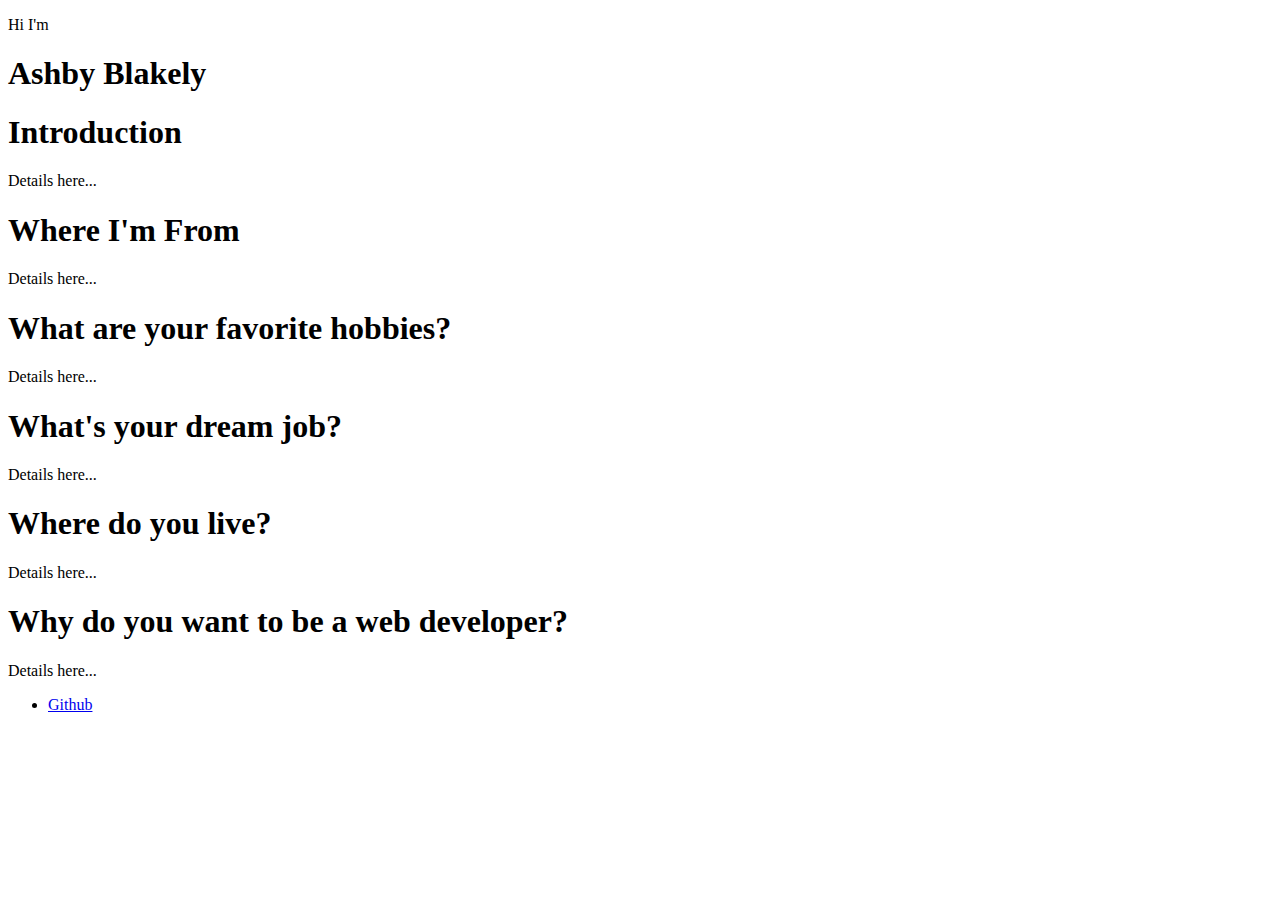
==== index.html @ 71143a4e "updating our h1 tag with our name" ====
<!doctype html>

<html lang="en">

<head>
    <meta charset="utf-8">

    <title>About Me</title>
    <link rel="stylesheet" href="css/style.css">

</head>

<body>
    <header class='masthead'>
        <p class='masthead-intro'>Hi I'm</p>
        <h1 class='masthead-heading'>Ashby Blakely</h1>
    </header>
    <section class="details">
      <h1>Introduction</h1>
      <p>Details here...</p>
      <h1>Where I'm From</h1>
      <p>Details here...</p>
      <h1>What are your favorite hobbies?</h1>
      <p>Details here...</p>
      <h1>What's your dream job?</h1>
      <p>Details here...</p>
      <h1>Where do you live?</h1>
      <p>Details here...</p>
      <h1>Why do you want to be a web developer?</h1>
      <p>Details here...</p>
    </section>

    <footer id="footer">
        <ul class="social">
          <li><a href="http://www.github.com/usernamehere">Github</a></li>
        </ul>
    </footer>
</body>

</html>
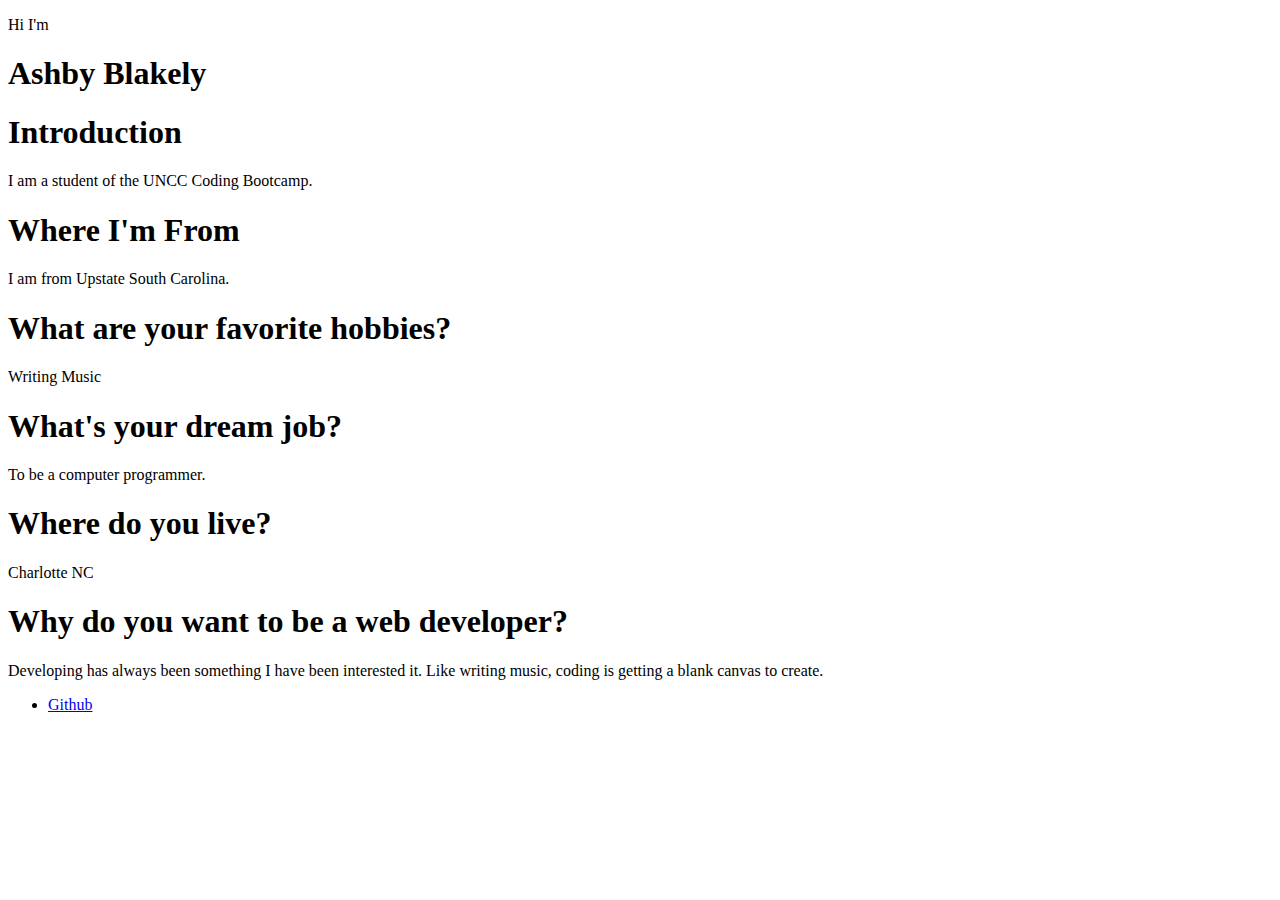
==== commit 08978dd8: "updating our details" ====
--- a/index.html
+++ b/index.html
@@ -17,17 +17,19 @@
     </header>
     <section class="details">
       <h1>Introduction</h1>
-      <p>Details here...</p>
+      <p>I am a student of the UNCC Coding Bootcamp.</p>
       <h1>Where I'm From</h1>
-      <p>Details here...</p>
+      <p>I am from Upstate South Carolina.</p>
       <h1>What are your favorite hobbies?</h1>
-      <p>Details here...</p>
+      <p>Writing Music</p>
       <h1>What's your dream job?</h1>
-      <p>Details here...</p>
+      <p>To be a computer programmer.</p>
       <h1>Where do you live?</h1>
-      <p>Details here...</p>
+      <p>Charlotte NC</p>
       <h1>Why do you want to be a web developer?</h1>
-      <p>Details here...</p>
+      <p>Developing has always been something I have been interested it.  Like writing music, 
+        coding is getting a blank canvas to create.
+      </p>
     </section>
 
     <footer id="footer">
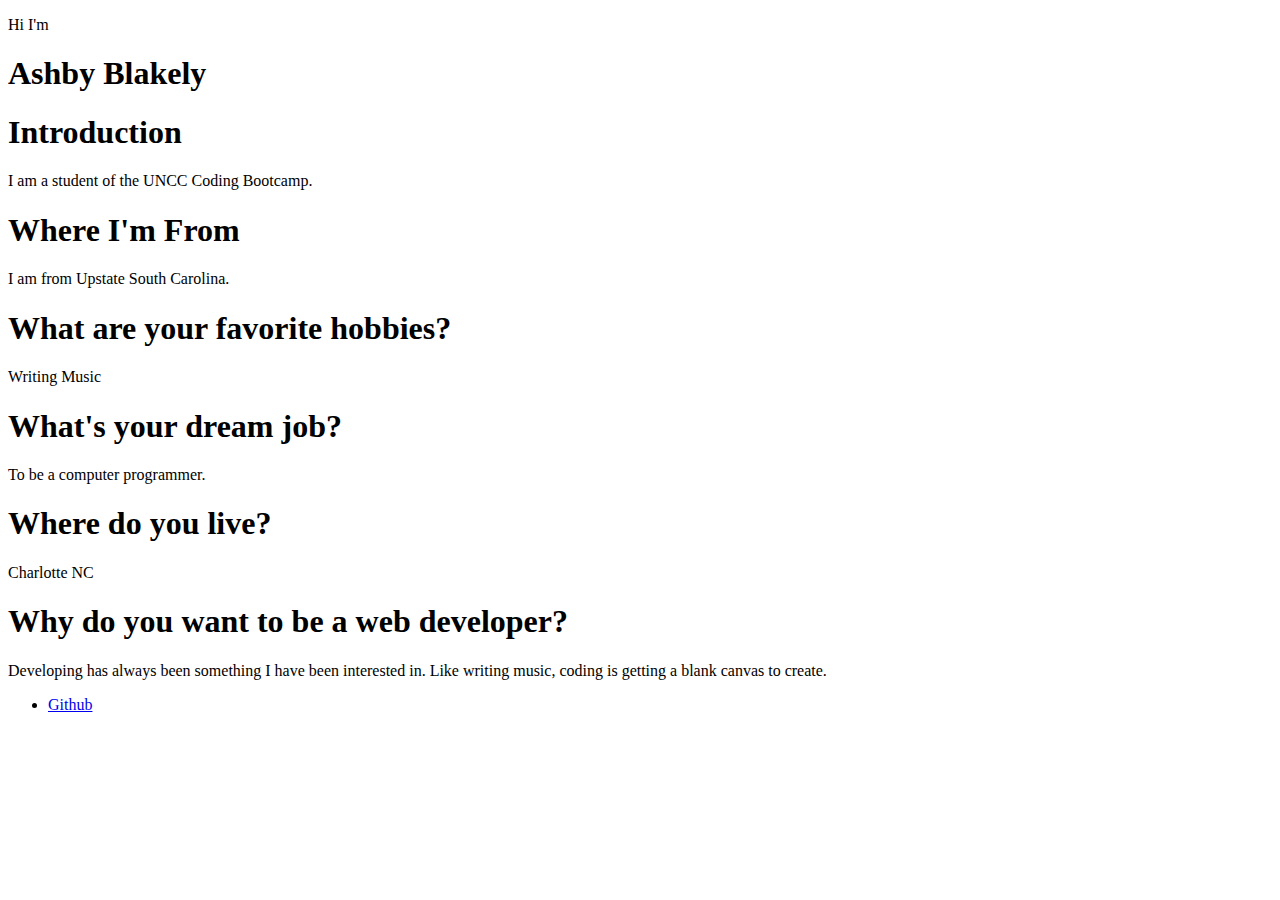
==== commit b6ff4398: "typo edit" ====
--- a/index.html
+++ b/index.html
@@ -27,7 +27,7 @@
       <h1>Where do you live?</h1>
       <p>Charlotte NC</p>
       <h1>Why do you want to be a web developer?</h1>
-      <p>Developing has always been something I have been interested it.  Like writing music, 
+      <p>Developing has always been something I have been interested in.  Like writing music, 
         coding is getting a blank canvas to create.
       </p>
     </section>
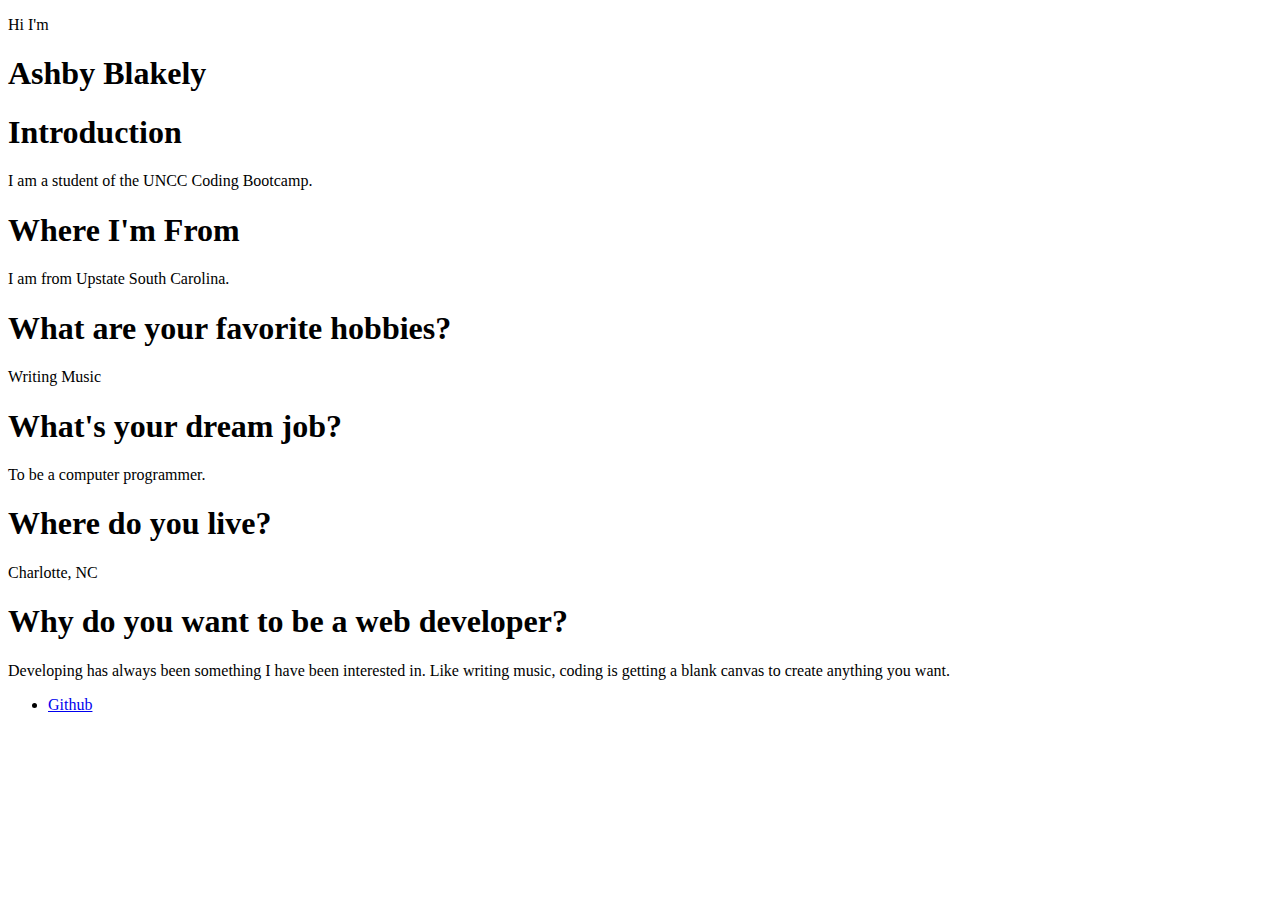
==== commit 5cd959e1: "Updating text" ====
--- a/index.html
+++ b/index.html
@@ -25,10 +25,10 @@
       <h1>What's your dream job?</h1>
       <p>To be a computer programmer.</p>
       <h1>Where do you live?</h1>
-      <p>Charlotte NC</p>
+      <p>Charlotte, NC</p>
       <h1>Why do you want to be a web developer?</h1>
       <p>Developing has always been something I have been interested in.  Like writing music, 
-        coding is getting a blank canvas to create.
+        coding is getting a blank canvas to create anything you want.
       </p>
     </section>
 
